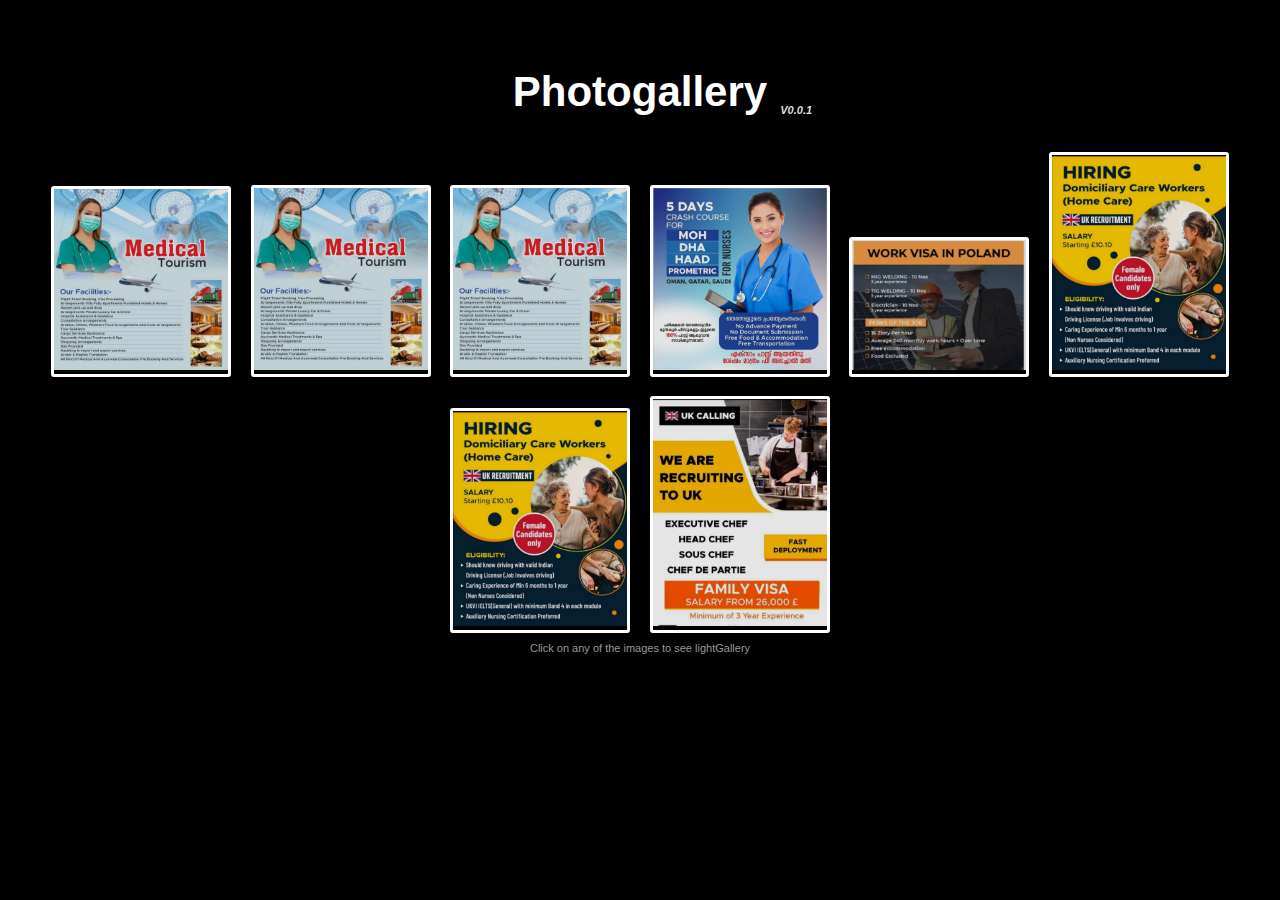
==== jobs.html @ d0be7c72 "0.12" ====
<!DOCTYPE html>
<html lang="en">
<head>
    <meta charset="UTF-8">
    <meta http-equiv="X-UA-Compatible" content="IE=edge">
    <meta name="viewport" content="width=device-width, initial-scale=1.0">
    <link rel="stylesheet" href="css/jobs.css">
    <title>Document</title>
</head>
<body>
    <div class="cont">
        <div class="page-head">
          <h1>Photogallery <span class="version">V0.0.1</span></h1>
          <!-- <p class="lead"></p><a href="https://github.com/sachinchoolur/lightgallery.js" class="btn btn-primary btn-lg">View on github</a></div> -->
      
        <div class="demo-gallery">
          <ul id="lightgallery">
            <!-- <li data-responsive="https://sachinchoolur.github.io/lightgallery.js/static/img/1-375.jpg 375, https://sachinchoolur.github.io/lightgallery.js/static/img/1-480.jpg 480, https://sachinchoolur.github.io/lightgallery.js/static/img/1.jpg 800" data-src="https://sachinchoolur.github.io/lightgallery.js/static/img/1-1600.jpg"
            data-sub-html="<h4>Fading Light</h4><p>Classic view from Rigwood Jetty on Coniston Water an old archive shot similar to an old post but a little later on.</p>">
              <a href="">
                <img class="img-responsive" src="/img//adds/jobs/WhatsApp Image 2022-11-16 at 20.52.52 (1).jpeg">
                <div class="demo-gallery-poster">
                  <img src="/img//adds/jobs/WhatsApp Image 2022-11-16 at 20.52.52 (1).jpeg">
                </div>
              </a>
            </li> -->
            <!-- <li data-responsive="https://sachinchoolur.github.io/lightgallery.js/static/img/2-375.jpg 375, https://sachinchoolur.github.io/lightgallery.js/static/img/2-480.jpg 480, https://sachinchoolur.github.io/lightgallery.js/static/img/2.jpg 800" data-src="https://sachinchoolur.github.io/lightgallery.js/static/img/2-1600.jpg"
            data-sub-html="<h4>Bowness Bay</h4><p>A beautiful Sunrise this morning taken En-route to Keswick not one as planned but I'm extremely happy I was passing the right place at the right time....</p>">
              <a href="">
                <img class="img-responsive" src="/img/adds/jobs/WhatsApp Image 2022-11-16 at 20.52.52.jpeg">
                <div class="demo-gallery-poster">
                  <img src="https://sachinchoolur.github.io/lightgallery.js/static/img/zoom.png">
                </div>
              </a>
            </li> -->
            <li data-responsive="https://sachinchoolur.github.io/lightgallery.js/static/img/13-375.jpg 375, https://sachinchoolur.github.io/lightgallery.js/static/img/13-480.jpg 480, https://sachinchoolur.github.io/lightgallery.js/static/img/13.jpg 800" data-src="https://sachinchoolur.github.io/lightgallery.js/static/img/13-1600.jpg"
            data-sub-html="<h4>Sunset Serenity</h4><p>A gorgeous Sunset tonight captured at Coniston Water....</p>">
              <a href="">
                <img class="img-responsive" src="/img/adds/jobs/WhatsApp Image 2022-11-16 at 20.52.53.jpeg">
                <div class="demo-gallery-poster">
                  <img src="https://sachinchoolur.github.io/lightgallery.js/static/img/zoom.png">
                </div>
              </a>
            </li>
            <li data-responsive="https://sachinchoolur.github.io/lightgallery.js/static/img/4-375.jpg 375, https://sachinchoolur.github.io/lightgallery.js/static/img/4-480.jpg 480, https://sachinchoolur.github.io/lightgallery.js/static/img/4.jpg 800" data-src="https://sachinchoolur.github.io/lightgallery.js/static/img/4-1600.jpg"
            data-sub-html="<h4>Coniston Calmness</h4><p>Beautiful morning</p>">
              <a href="">
                <img class="img-responsive" src="/img/adds/jobs/WhatsApp Image 2022-11-16 at 20.52.54 (2).jpeg">
                <div class="demo-gallery-poster">
                  <img src="https://sachinchoolur.github.io/lightgallery.js/static/img/zoom.png">
                </div>
              </a>
            </li>
            <li data-responsive="https://sachinchoolur.github.io/lightgallery.js/static/img/4-375.jpg 375, https://sachinchoolur.github.io/lightgallery.js/static/img/4-480.jpg 480, https://sachinchoolur.github.io/lightgallery.js/static/img/4.jpg 800" data-src="https://sachinchoolur.github.io/lightgallery.js/static/img/4-1600.jpg"
            data-sub-html="<h4>Coniston Calmness</h4><p>Beautiful morning</p>">
              <a href="">
                <img class="img-responsive" src="/img/adds/jobs/WhatsApp Image 2022-11-16 at 20.52.54 (2).jpeg">
                <div class="demo-gallery-poster">
                  <img src="https://sachinchoolur.github.io/lightgallery.js/static/img/zoom.png">
                </div>
              </a>
            </li>
            <li data-responsive="https://sachinchoolur.github.io/lightgallery.js/static/img/4-375.jpg 375, https://sachinchoolur.github.io/lightgallery.js/static/img/4-480.jpg 480, https://sachinchoolur.github.io/lightgallery.js/static/img/4.jpg 800" data-src="https://sachinchoolur.github.io/lightgallery.js/static/img/4-1600.jpg"
            data-sub-html="<h4>Coniston Calmness</h4><p>Beautiful morning</p>">
              <a href="">
                <img class="img-responsive" src="/img/adds/jobs/WhatsApp Image 2022-11-16 at 20.52.54.jpeg">
                <div class="demo-gallery-poster">
                  <img src="https://sachinchoolur.github.io/lightgallery.js/static/img/zoom.png">
                </div>
              </a>
            </li>
            <li data-responsive="https://sachinchoolur.github.io/lightgallery.js/static/img/4-375.jpg 375, https://sachinchoolur.github.io/lightgallery.js/static/img/4-480.jpg 480, https://sachinchoolur.github.io/lightgallery.js/static/img/4.jpg 800" data-src="https://sachinchoolur.github.io/lightgallery.js/static/img/4-1600.jpg"
            data-sub-html="<h4>Coniston Calmness</h4><p>Beautiful morning</p>">
              <a href="">
                <img class="img-responsive" src="/img/adds/jobs/WhatsApp Image 2022-11-16 at 20.52.55 (1).jpeg">
                <div class="demo-gallery-poster">
                  <img src="https://sachinchoolur.github.io/lightgallery.js/static/img/zoom.png">
                </div>
              </a>
            </li>
            <li data-responsive="https://sachinchoolur.github.io/lightgallery.js/static/img/4-375.jpg 375, https://sachinchoolur.github.io/lightgallery.js/static/img/4-480.jpg 480, https://sachinchoolur.github.io/lightgallery.js/static/img/4.jpg 800" data-src="https://sachinchoolur.github.io/lightgallery.js/static/img/4-1600.jpg"
            data-sub-html="<h4>Coniston Calmness</h4><p>Beautiful morning</p>">
              <a href="">
                <img class="img-responsive" src="/img/adds/jobs/WhatsApp Image 2022-11-16 at 20.52.55.jpeg">
                <div class="demo-gallery-poster">
                  <img src="https://sachinchoolur.github.io/lightgallery.js/static/img/zoom.png">
                </div>
              </a>
            </li>
            <li data-responsive="https://sachinchoolur.github.io/lightgallery.js/static/img/4-375.jpg 375, https://sachinchoolur.github.io/lightgallery.js/static/img/4-480.jpg 480, https://sachinchoolur.github.io/lightgallery.js/static/img/4.jpg 800" data-src="https://sachinchoolur.github.io/lightgallery.js/static/img/4-1600.jpg"
            data-sub-html="<h4>Coniston Calmness</h4><p>Beautiful morning</p>">
              <a href="">
                <img class="img-responsive" src="/img/adds/jobs/WhatsApp Image 2022-11-16 at 20.52.56.jpeg">
                <div class="demo-gallery-poster">
                  <img src="https://sachinchoolur.github.io/lightgallery.js/static/img/zoom.png">
                </div>
              </a>
            </li>
            <li data-responsive="https://sachinchoolur.github.io/lightgallery.js/static/img/4-375.jpg 375, https://sachinchoolur.github.io/lightgallery.js/static/img/4-480.jpg 480, https://sachinchoolur.github.io/lightgallery.js/static/img/4.jpg 800" data-src="https://sachinchoolur.github.io/lightgallery.js/static/img/4-1600.jpg"
            data-sub-html="<h4>Coniston Calmness</h4><p>Beautiful morning</p>">
              <a href="">
                <img class="img-responsive" src="/img/adds/jobs/WhatsApp Image 2022-11-16 at 20.52.57.jpeg">
                <div class="demo-gallery-poster">
                  <img src="https://sachinchoolur.github.io/lightgallery.js/static/img/zoom.png">
                </div>
              </a>
            </li>
          </ul>
          <span class="small">Click on any of the images to see lightGallery</span>
        </div>
      </div>
      <script>
        lightGallery(document.getElementById('lightgallery'))
      </script>
</body>
</html>
---- css/jobs.css ----
body {
    background-color: black;
    color: #eee;
    font-family: "Open Sans", "Helvetica Neue", Helvetica, Arial, sans-serif
  }
  
  .small {
    font-size: 11px;
    color: #999;
    display: block;
    margin-top: -10px
  }
  
  .cont {
    text-align: center;
  }
  
  .page-head {
    padding: 60px 0;
    text-align: center;
  }
  
  .page-head .lead {
    font-size: 18px;
    font-weight: 400;
    line-height: 1.4;
    margin-bottom: 50px;
    margin-top: 0;
  }
  
  .btn {
    -moz-user-select: none;
    background-image: none;
    border: 1px solid transparent;
    border-radius: 2px;
    cursor: pointer;
    display: inline-block;
    font-size: 14px;
    font-weight: normal;
    line-height: 1.42857;
    margin-bottom: 0;
    padding: 6px 12px;
    text-align: center;
    vertical-align: middle;
    white-space: nowrap;
    text-decoration: none;
  }
  
  .btn-lg {
    border-radius: 2px;
    font-size: 18px;
    line-height: 1.33333;
    padding: 10px 16px;
  }
  
  .btn-primary:hover {
    background-color: #fff;
    color: #152836;
  }
  
  .btn-primary {
    background-color: #152836;
    border-color: #0e1a24;
    color: #ffffff;
  }
  
  .btn-primary {
    border-color: #eeeeee;
    color: #eeeeee;
    transition: color 0.1s ease 0s, background-color 0.15s ease 0s;
  }
  
  .page-head h1 {
    font-size: 42px;
    margin: 0 0 20px;
    color: #FFF;
    position: relative;
    display: inline-block;
  }
  
  .page-head h1 .version {
    bottom: 0;
    color: #ddd;
    font-size: 11px;
    font-style: italic;
    position: absolute;
    width: 58px;
    right: -58px;
  }
  
  .demo-gallery > ul {
    margin-bottom: 0;
    padding-left: 15px;
  }
  
  .demo-gallery > ul > li {
    margin-bottom: 15px;
    width: 180px;
    display: inline-block;
    margin-right: 15px;
    list-style: outside none none;
  }
  
  .demo-gallery > ul > li a {
    border: 3px solid #FFF;
    border-radius: 3px;
    display: block;
    overflow: hidden;
    position: relative;
    float: left;
  }
  
  .demo-gallery > ul > li a > img {
    -webkit-transition: -webkit-transform 0.15s ease 0s;
    -moz-transition: -moz-transform 0.15s ease 0s;
    -o-transition: -o-transform 0.15s ease 0s;
    transition: transform 0.15s ease 0s;
    -webkit-transform: scale3d(1, 1, 1);
    transform: scale3d(1, 1, 1);
    height: 100%;
    width: 100%;
  }
  
  .demo-gallery > ul > li a:hover > img {
    -webkit-transform: scale3d(1.1, 1.1, 1.1);
    transform: scale3d(1.1, 1.1, 1.1);
  }
  
  .demo-gallery > ul > li a:hover .demo-gallery-poster > img {
    opacity: 1;
  }
  
  .demo-gallery > ul > li a .demo-gallery-poster {
    background-color: rgba(0, 0, 0, 0.1);
    bottom: 0;
    left: 0;
    position: absolute;
    right: 0;
    top: 0;
    -webkit-transition: background-color 0.15s ease 0s;
    -o-transition: background-color 0.15s ease 0s;
    transition: background-color 0.15s ease 0s;
  }
  
  .demo-gallery > ul > li a .demo-gallery-poster > img {
    left: 50%;
    margin-left: -10px;
    margin-top: -10px;
    opacity: 0;
    position: absolute;
    top: 50%;
    -webkit-transition: opacity 0.3s ease 0s;
    -o-transition: opacity 0.3s ease 0s;
    transition: opacity 0.3s ease 0s;
  }
  
  .demo-gallery > ul > li a:hover .demo-gallery-poster {
    background-color: rgba(0, 0, 0, 0.5);
  }
  
  .demo-gallery .justified-gallery > a > img {
    -webkit-transition: -webkit-transform 0.15s ease 0s;
    -moz-transition: -moz-transform 0.15s ease 0s;
    -o-transition: -o-transform 0.15s ease 0s;
    transition: transform 0.15s ease 0s;
    -webkit-transform: scale3d(1, 1, 1);
    transform: scale3d(1, 1, 1);
    height: 100%;
    width: 100%;
  }
  
  .demo-gallery .justified-gallery > a:hover > img {
    -webkit-transform: scale3d(1.1, 1.1, 1.1);
    transform: scale3d(1.1, 1.1, 1.1);
  }
  
  .demo-gallery .justified-gallery > a:hover .demo-gallery-poster > img {
    opacity: 1;
  }
  
  .demo-gallery .justified-gallery > a .demo-gallery-poster {
    background-color: rgba(0, 0, 0, 0.1);
    bottom: 0;
    left: 0;
    position: absolute;
    right: 0;
    top: 0;
    -webkit-transition: background-color 0.15s ease 0s;
    -o-transition: background-color 0.15s ease 0s;
    transition: background-color 0.15s ease 0s;
  }
  
  .demo-gallery .justified-gallery > a .demo-gallery-poster > img {
    left: 50%;
    margin-left: -10px;
    margin-top: -10px;
    opacity: 0;
    position: absolute;
    top: 50%;
    -webkit-transition: opacity 0.3s ease 0s;
    -o-transition: opacity 0.3s ease 0s;
    transition: opacity 0.3s ease 0s;
  }
  
  .demo-gallery .justified-gallery > a:hover .demo-gallery-poster {
    background-color: rgba(0, 0, 0, 0.5);
  }
  
  .demo-gallery .video .demo-gallery-poster img {
    height: 48px;
    margin-left: -24px;
    margin-top: -24px;
    opacity: 0.8;
    width: 48px;
  }
  
  .demo-gallery.dark > ul > li a {
    border: 3px solid #04070a;
  }
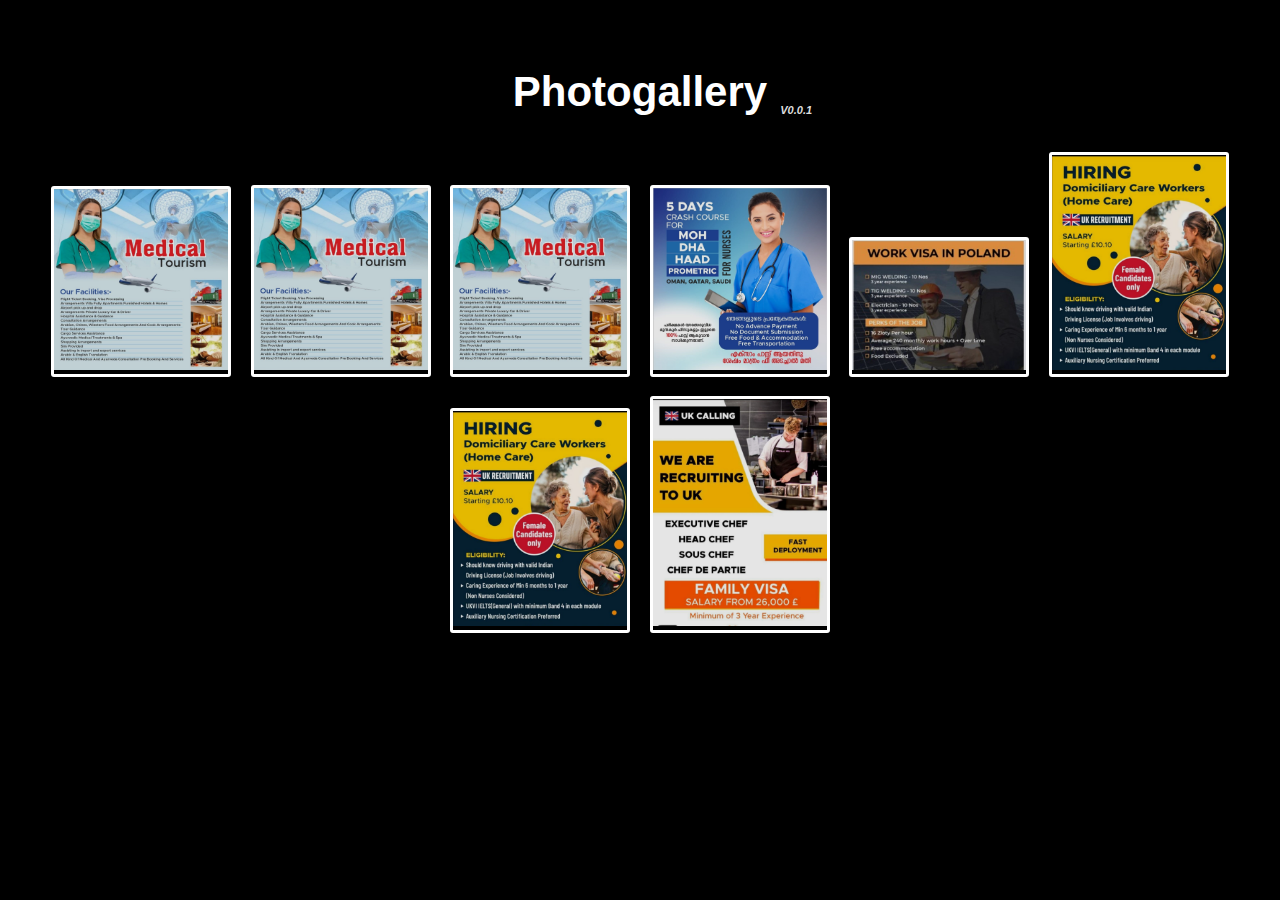
==== commit 48ca9fb5: "0.16" ====
--- a/jobs.html
+++ b/jobs.html
@@ -106,7 +106,7 @@
               </a>
             </li>
           </ul>
-          <span class="small">Click on any of the images to see lightGallery</span>
+          <span class="small"></span>
         </div>
       </div>
       <script>
